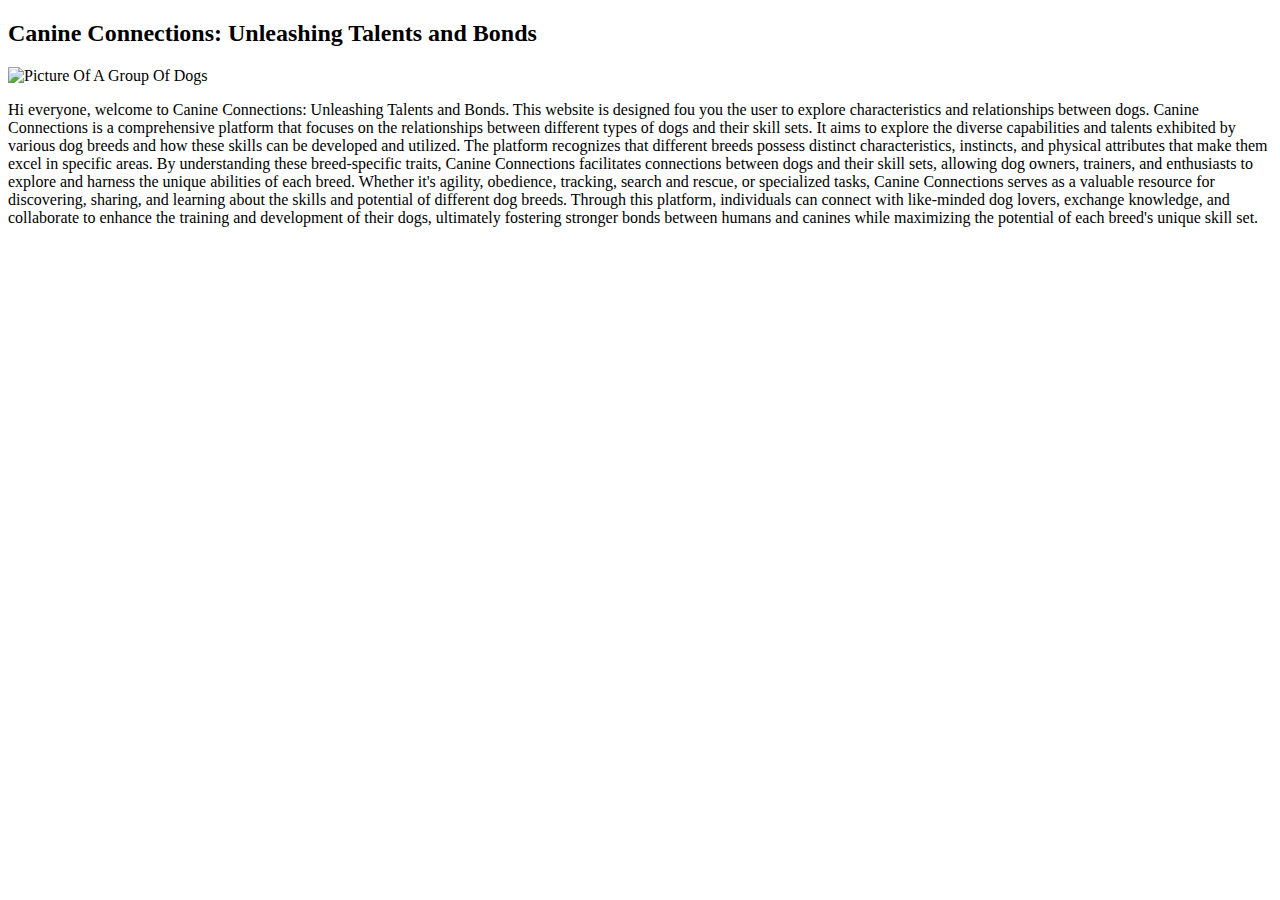
==== src/main/resources/stactic/index.html @ 7b977dad "CreatedFilesAndModels" ====
<!DOCTYPE html>
<html lang="en">
<head>
    <meta charset="UTF-8">
    <meta http-equiv="X-UA-Compatible" content="IE=edge">
    <meta name="viewport" content="width=device-width, initial-scale=1.0">
    <link rel="stylesheet" href="src/style.css">
    <title>Canine Connections</title>
</head>
<h2>Canine Connections: Unleashing Talents and Bonds</h2>
<body>

<img class="imageOfDogs" src="src\dog-png-22650.png" alt="Picture Of A Group Of Dogs" class="center">
<div>
    <P>Hi everyone, welcome to Canine Connections: Unleashing Talents and Bonds. This website is designed fou you the user to explore characteristics and relationships between dogs.
        Canine Connections is a comprehensive platform that focuses on the relationships between different types of dogs and their skill sets. It aims to explore the diverse capabilities and talents exhibited by various dog breeds and how these skills can be developed and utilized. The platform recognizes that different breeds possess distinct characteristics, instincts, and physical attributes that make them excel in specific areas. By understanding these breed-specific traits, Canine Connections facilitates connections between dogs and their skill sets, allowing dog owners, trainers, and enthusiasts to explore and harness the unique abilities of each breed. Whether it's agility, obedience, tracking, search and rescue, or specialized tasks, Canine Connections serves as a valuable resource for discovering, sharing, and learning about the skills and potential of different dog breeds. Through this platform, individuals can connect with like-minded dog lovers, exchange knowledge, and collaborate to enhance the training and development of their dogs, ultimately fostering stronger bonds between humans and canines while maximizing the potential of each breed's unique skill set.</P>
</div>

</body>
</html>
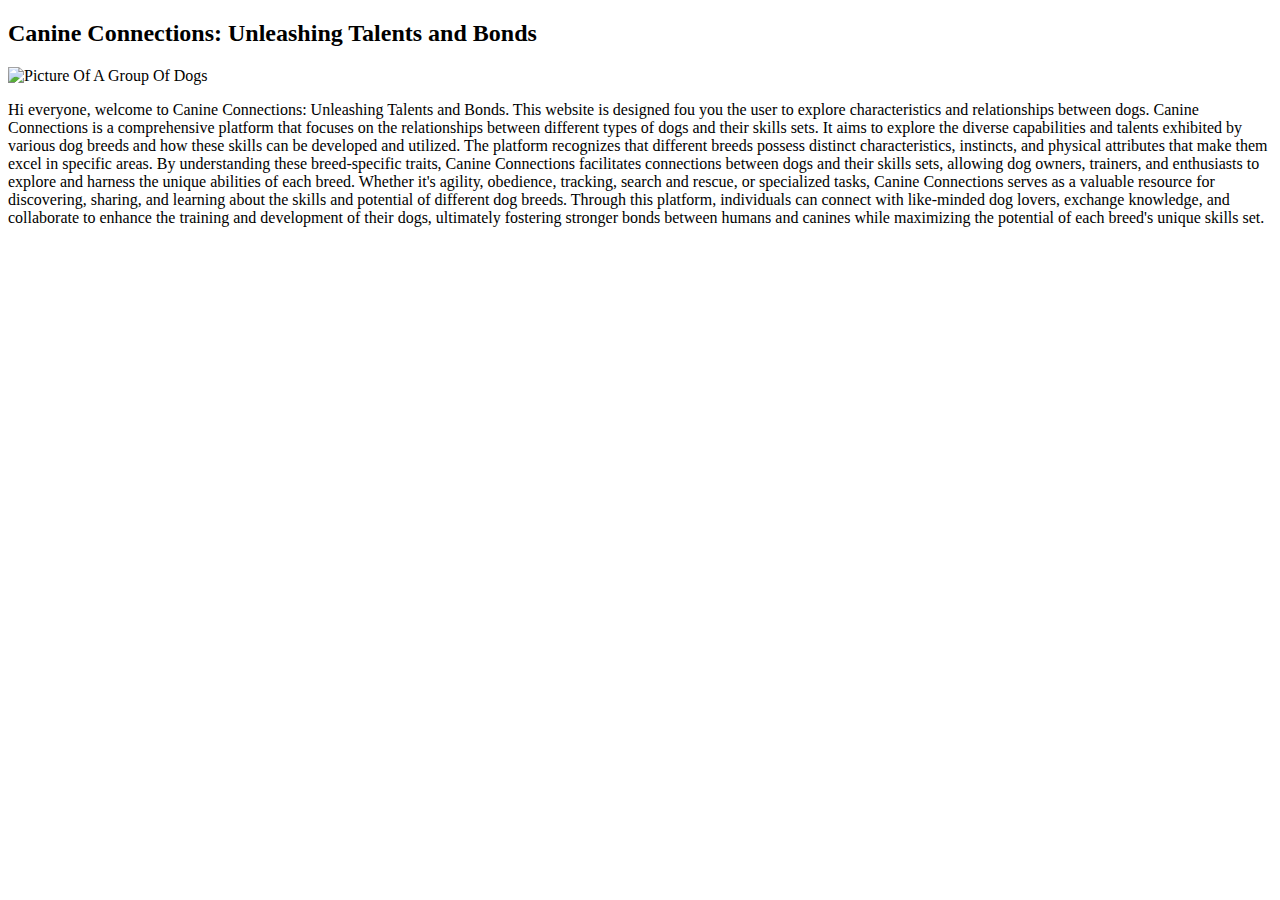
==== commit 87eb162c: "ChangedNamingAndCorrectedAnnotations" ====
--- a/src/main/resources/stactic/index.html
+++ b/src/main/resources/stactic/index.html
@@ -13,7 +13,7 @@
 <img class="imageOfDogs" src="src\dog-png-22650.png" alt="Picture Of A Group Of Dogs" class="center">
 <div>
     <P>Hi everyone, welcome to Canine Connections: Unleashing Talents and Bonds. This website is designed fou you the user to explore characteristics and relationships between dogs.
-        Canine Connections is a comprehensive platform that focuses on the relationships between different types of dogs and their skill sets. It aims to explore the diverse capabilities and talents exhibited by various dog breeds and how these skills can be developed and utilized. The platform recognizes that different breeds possess distinct characteristics, instincts, and physical attributes that make them excel in specific areas. By understanding these breed-specific traits, Canine Connections facilitates connections between dogs and their skill sets, allowing dog owners, trainers, and enthusiasts to explore and harness the unique abilities of each breed. Whether it's agility, obedience, tracking, search and rescue, or specialized tasks, Canine Connections serves as a valuable resource for discovering, sharing, and learning about the skills and potential of different dog breeds. Through this platform, individuals can connect with like-minded dog lovers, exchange knowledge, and collaborate to enhance the training and development of their dogs, ultimately fostering stronger bonds between humans and canines while maximizing the potential of each breed's unique skill set.</P>
+        Canine Connections is a comprehensive platform that focuses on the relationships between different types of dogs and their skills sets. It aims to explore the diverse capabilities and talents exhibited by various dog breeds and how these skills can be developed and utilized. The platform recognizes that different breeds possess distinct characteristics, instincts, and physical attributes that make them excel in specific areas. By understanding these breed-specific traits, Canine Connections facilitates connections between dogs and their skills sets, allowing dog owners, trainers, and enthusiasts to explore and harness the unique abilities of each breed. Whether it's agility, obedience, tracking, search and rescue, or specialized tasks, Canine Connections serves as a valuable resource for discovering, sharing, and learning about the skills and potential of different dog breeds. Through this platform, individuals can connect with like-minded dog lovers, exchange knowledge, and collaborate to enhance the training and development of their dogs, ultimately fostering stronger bonds between humans and canines while maximizing the potential of each breed's unique skills set.</P>
 </div>
 
 </body>
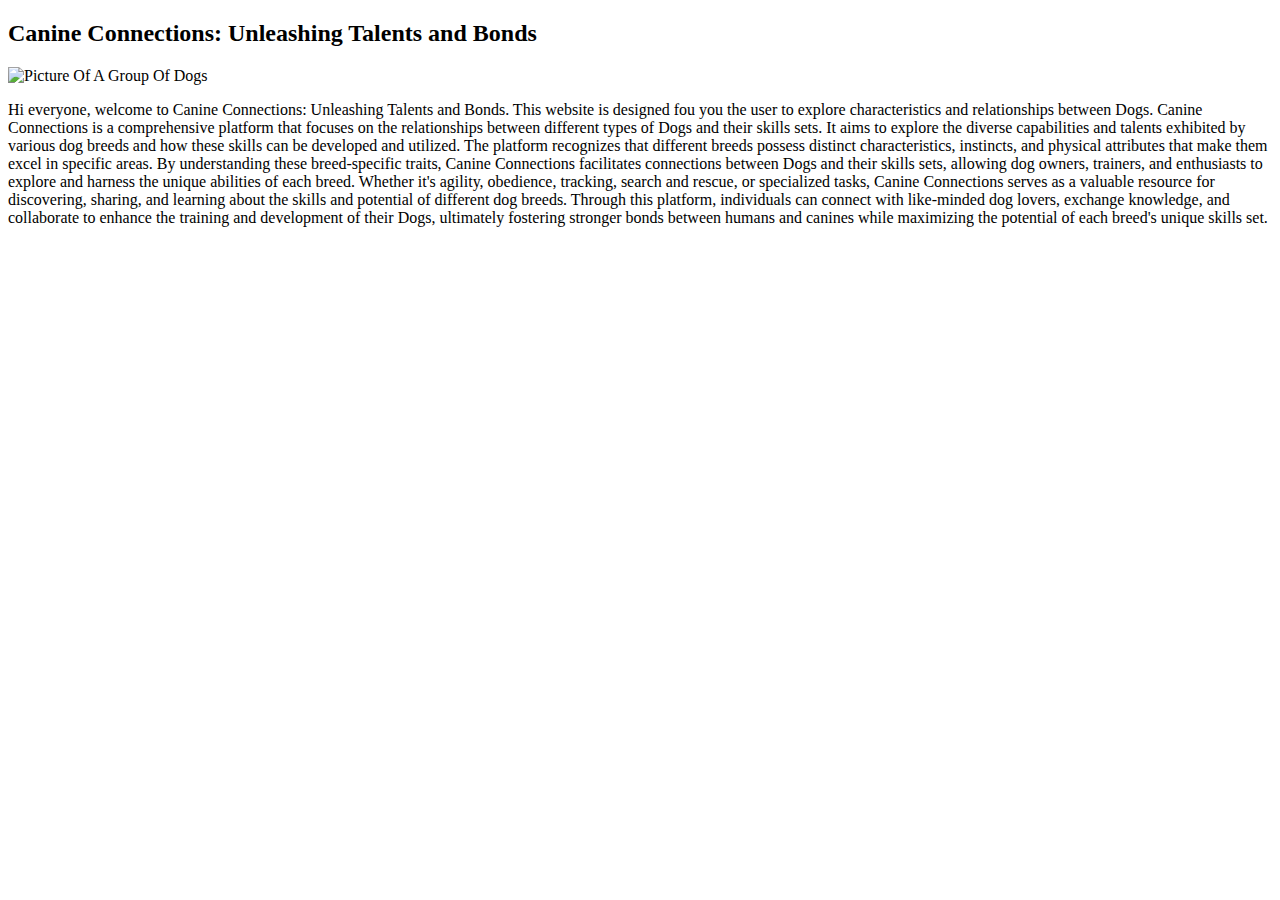
==== commit 40791901: "CorrectNamingAddedMethodsToDogController" ====
--- a/src/main/resources/stactic/index.html
+++ b/src/main/resources/stactic/index.html
@@ -12,8 +12,8 @@
 
 <img class="imageOfDogs" src="src\dog-png-22650.png" alt="Picture Of A Group Of Dogs" class="center">
 <div>
-    <P>Hi everyone, welcome to Canine Connections: Unleashing Talents and Bonds. This website is designed fou you the user to explore characteristics and relationships between dogs.
-        Canine Connections is a comprehensive platform that focuses on the relationships between different types of dogs and their skills sets. It aims to explore the diverse capabilities and talents exhibited by various dog breeds and how these skills can be developed and utilized. The platform recognizes that different breeds possess distinct characteristics, instincts, and physical attributes that make them excel in specific areas. By understanding these breed-specific traits, Canine Connections facilitates connections between dogs and their skills sets, allowing dog owners, trainers, and enthusiasts to explore and harness the unique abilities of each breed. Whether it's agility, obedience, tracking, search and rescue, or specialized tasks, Canine Connections serves as a valuable resource for discovering, sharing, and learning about the skills and potential of different dog breeds. Through this platform, individuals can connect with like-minded dog lovers, exchange knowledge, and collaborate to enhance the training and development of their dogs, ultimately fostering stronger bonds between humans and canines while maximizing the potential of each breed's unique skills set.</P>
+    <P>Hi everyone, welcome to Canine Connections: Unleashing Talents and Bonds. This website is designed fou you the user to explore characteristics and relationships between Dogs.
+        Canine Connections is a comprehensive platform that focuses on the relationships between different types of Dogs and their skills sets. It aims to explore the diverse capabilities and talents exhibited by various dog breeds and how these skills can be developed and utilized. The platform recognizes that different breeds possess distinct characteristics, instincts, and physical attributes that make them excel in specific areas. By understanding these breed-specific traits, Canine Connections facilitates connections between Dogs and their skills sets, allowing dog owners, trainers, and enthusiasts to explore and harness the unique abilities of each breed. Whether it's agility, obedience, tracking, search and rescue, or specialized tasks, Canine Connections serves as a valuable resource for discovering, sharing, and learning about the skills and potential of different dog breeds. Through this platform, individuals can connect with like-minded dog lovers, exchange knowledge, and collaborate to enhance the training and development of their Dogs, ultimately fostering stronger bonds between humans and canines while maximizing the potential of each breed's unique skills set.</P>
 </div>
 
 </body>
